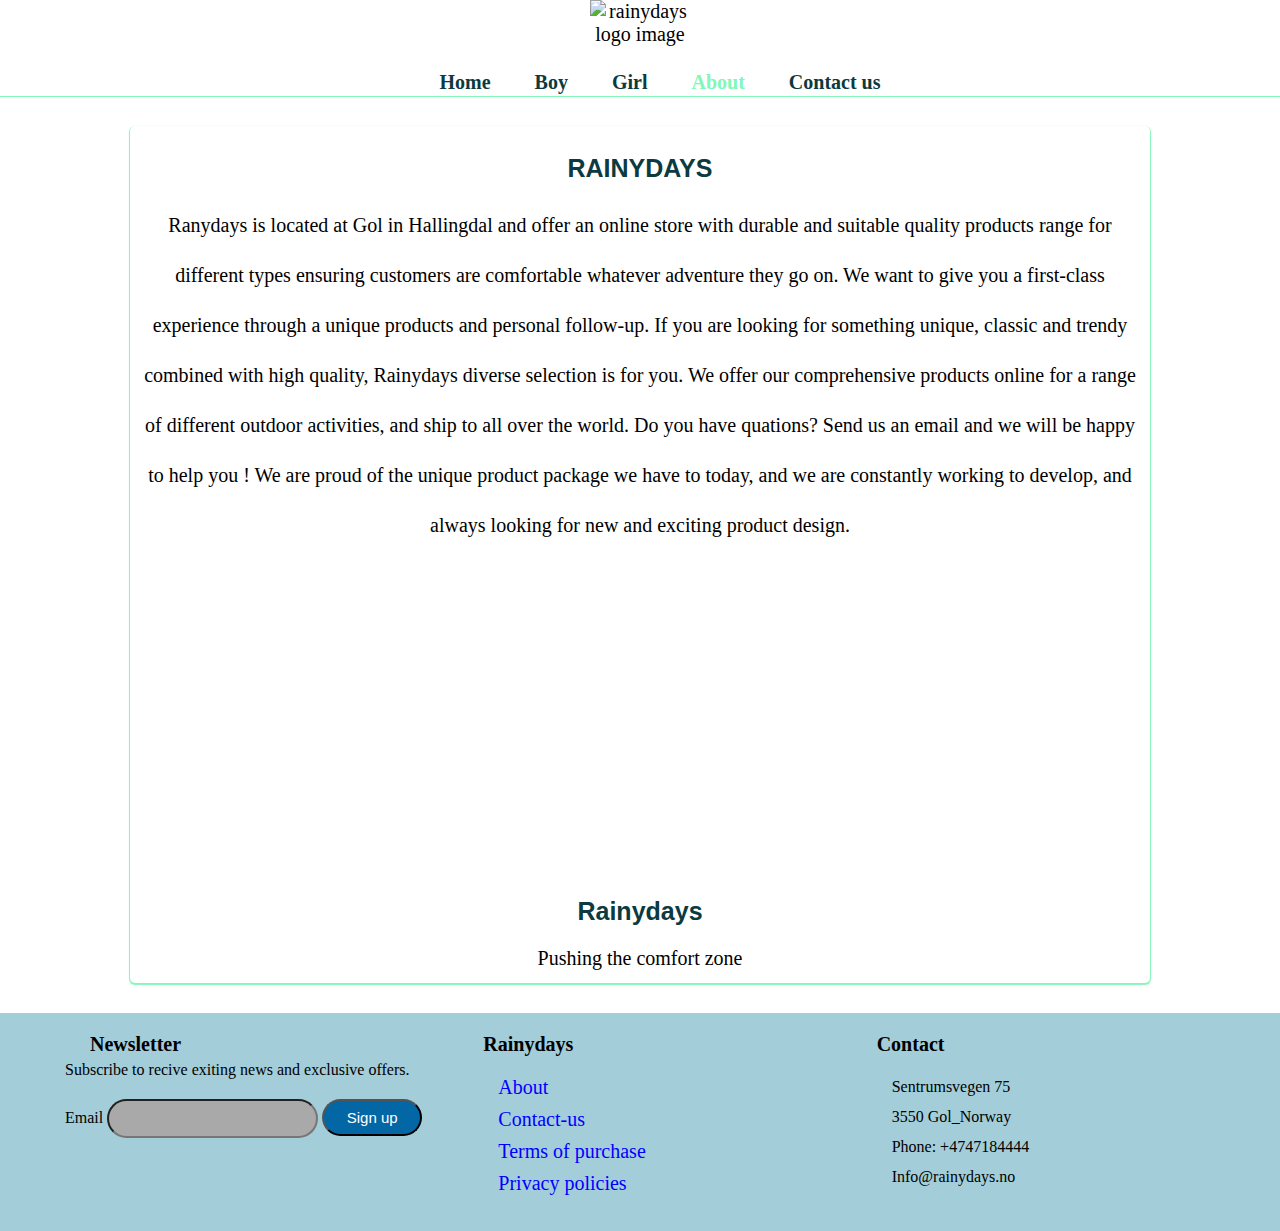
==== about.html @ 9cdb9c7a "Add files via upload" ====
<!DOCTYPE html>
<html lang="en">
  <head>
    <meta charset="UTF-8" />
    <meta name="viewport" content="width=device-width, initial-scale=1.0" />
    <meta name="description" content="Read about Rainydyas" />
    <title>Rainydays About</title>
    <link href="css/style.css" rel="stylesheet" />
    <script src="https://kit.fontawesome.com/b318972c4d.js" crossorigin="anonymous"></script>
  </head>
  <body>
    <header class="top-header">
      <a href="index.html"><img src="images/rainydays-logo.png" class="rainydays_logo" alt="rainydays logo image" /></a>
      <ul class="icons">
        <li>
          <a href="index.html"  class="home-icon"><i class="fas fa-1.5x fa-home"></i></a>
        </li>
        <li>
          <a href=""><i class="fas fa-1.5x fa-user"></i></a>
        </li>
        <li>
          <a href="favorite-product.html"><i class="fas fa-1.5x fa-heart"></i></a>
        </li>
        <li>
          <a href="shopping-cart.html"><i class="fas fa-1.5x fa-shopping-cart"></i> </a>
        </li>
      </ul>
      
      <label class="hamburger-label" class="hamburger-label" for="hamburger-menu"><i class="fas fa-2x fa-bars"></i></label>
      <input type="checkbox" id="hamburger-menu" />
      <nav>
        <ul>
          <li>
            <a href="index.html">Home</a>
          </li>
          <li><a href="boy.html">Boy</a></li>
          <li><a href="girl.html">Girl</a></li>
          <li><a href="about.html"><span class="active">About</span></a></li>
          <li><a href="contact-us.html">Contact us</a></li>
        </ul>
      </nav>
    </header>
    <main>
      <section>
        <div class="terms-paragraf">
          <h1>RAINYDAYS</h1>
          <p class="about-paragraf">
            Ranydays is located at Gol in Hallingdal and offer an online store with durable and suitable quality products range for different types ensuring customers are comfortable whatever adventure they go on. We want to give you a first-class experience through a unique products and personal follow-up. If you are looking for something unique, classic and trendy combined with high quality, Rainydays diverse selection is for you. We offer our comprehensive products online for a range of
            different outdoor activities, and ship to all over the world. Do you have quations? Send us an email and we will be happy to help you ! We are proud of the unique product package we have to today, and we are constantly working to develop, and always looking for new and exciting product design.
          </p>
          <h1>Rainydays</h1>
          <p>Pushing the comfort zone</p>
        </div>
      </section>
    </main>
    <footer>
      <section class="footer-box">
        <div class="footer-p">
          <h2>Newsletter</h2>
          <p>Subscribe to recive exiting news and exclusive offers.</p>
          <label for="email">Email</label>
          <input type="text" name="email" id="email" class="signup-input" />
          <input type="submit" value="Sign up" class="cta-button" id="cta-button-id" />
        </div>
        <div class="footer-p">
          <h2>Rainydays</h2>
          <ul>
            <li><a href="about.html">About</a></li>
            <li><a href="contact-us.html">Contact-us</a></li>
            <li><a href="terms-of-purchase.html">Terms of purchase</a></li>
            <li><a href="terms-of-purchase.html">Privacy policies</a></li>
          </ul>
        </div>
        <div class="footer-p">
          <h2>Contact</h2>
          <ul>
            <li>Sentrumsvegen 75</li>
            <li>3550 Gol_Norway</li>
            <li>Phone: +4747184444</li>
            <li>Info@rainydays.no</li>
          </ul>
        </div>
      </section>
    </footer>
  </body>
</html>
---- css/style.css ----
body {
  margin: 0%;
}

header {
  text-align: center;
}
.top-header {
  box-shadow: 0px 1px #81f8b8;
}
.rainydays_logo {
  max-width: 100px;
}

.icons {
  display: flex;
  position: absolute;
  right: 2%;
  margin: 10px 10px;
  list-style-type: none;
  color: #0b3a40;
}
.icons a {
  border-radius: 50%;
  color: #0b3a40;
  padding: 15px 15px;
}
.home-icon {
  display: none;
}
.search-bar {
  position: absolute;
  top: 10px;
  right: 200px;
  margin: 10px 10px;
  list-style-type: none;
  color: #0b3a40;
}

nav li {
  display: inline-block;
  font-size: 30px;
  font-weight: bold;
}

nav a {
  color: #0b3a40;
  text-decoration: none;
  padding: 20px;
}

nav a:hover,
.icons a:hover {
  color: #81f8b8;
  transition: 0.6s;
}
.active {
  color: #81f8b8;
}

#hamburger-menu,
.hamburger-label {
  display: none;
}
.shop-cart {
  display: none;
  position: fixed;
  top: 40px;
  right: 30px;
  max-width: 500px;
  height:300px ;
  min-width: 150px;
  padding: 20px;
  border: 1px solid green;
  border-radius: 5px;
  background-color: white;
  z-index: 1000;
  overflow: scroll;
}
.cart-image {
  max-width: 40px;
  border-radius: 5px;
}

h1 {
  font-family: Helvetica, sans-serif;
  color: #0b3a40;
  font-size: 25px;
}
h2 {
  color: black;
  font-size: 20px;
}

.banner,
.exclusive,
.winter-sale {
  background-size: cover;
  background-repeat: no-repeat;
  background-position-x: center;
  min-height: 300px;
  margin: 10px;
  border-radius: 10px;
}
.banner {
  width: 100%;
  background-image: url("../images/banner.jpg");
}
.advert {
  display: grid;
  grid-template-columns: 1fr 1fr;
  column-gap: 20px;
}
.advert-element,
.banner {
  display: flex;
  max-width: 100%;
  min-height: 250px;
  justify-content: center;
  align-items: center;
  border-radius: 5px;
  margin: 10px;
}
.advert-element p,
.banner p {
  background-color: rgb(255, 255, 255, 0.6);
  padding: 20px 100px;
  border-radius: 5px;
}
.advert a,
a {
  text-decoration: none;
  color: black;
  font-size: 20px;
}
.winter-sale {
  background-image: url("../images/winter-sale.jpg");
}
.exclusive {
  background-image: url("../images/exclusive.jpg");
}

.cta-button {
  width: 100px;
  background-color: #0367a6;
  border-radius: 20px;
  color: white;
  padding: 8px;
  text-decoration: none;
  margin: 20px auto;
  font-size: 15px;
}

.cta-add-to-cart {
  float: right;
  background-color: #0b3a40;
  text-align: center;
  margin: 20px 10px;
}

.cta-buy {
  position: relative;
  left: 100px;
  background-color: #0b3a40;
  color: white;
  border-radius: 5px;
  width: 35%;
  min-height: 30px;
}

.products,
.section-favorite {
  display: grid;
  grid-template-columns: repeat(auto-fill, minmax(300px, 1fr));
  row-gap: 30px;
  column-gap: 10px;
  justify-items: center;
  margin: 0px 20px;
}
.product img:hover,
.banner:hover,
.exclusive:hover,
.winter-sale:hover {
  box-shadow: 5px 5px 5px #bebebe, -5px -5px 20px #ffffff;
  transition: 0.3s;
}

.product img {
  max-width: 100%;
  border-radius: 10px;
}
.product h2,
p {
  position: relative;
  display: inline-block;
  margin: 0px;
}
.pro-price {
  float: right;
  right: 0px;
}
.details-container {
  display: flex;
  justify-content: center;
  column-gap: 20px;
}
.company-offers {
  display: flex;
  margin: 5px;
  background-color: #dae1eb;
  justify-content: center;
  border-radius: 30%;
}
.company-offers p {
  padding: 10px 50px;
}

.footer-box {
  display: flex;
  background-color: #a3cdd9;
  color: black;
}
.footer-box > * {
  flex: 1;
}
.footer-box {
  padding: 10px 50px;
}
.signup-input {
  text-decoration: none;
  padding: 10px 15px;
  border-radius: 30px;
  background-color: darkgrey;
}

.signup-input:hover {
  background-color: lightgrey;
}
.paragraf {
  max-width: 1000px;
  position: absolute;
  text-align: center;
  top: 300px;
  left: 150px;
  font-size: 20px;
}

.footer-p {
  padding-left: 10px;
  margin: 5px;
  border-radius: 10px;
}
footer ul {
  padding: 0px auto;
  line-height: 30px;
  list-style-type: none;
}

footer ul li a {
  text-decoration: none;
  color: blue;
}
footer ul li a:hover {
  width: 10px;
  color: white;
  transition: 0.3s;
}
footer h2 {
  margin: 5px 25px;
  color: black;
}

/* Specific product Page */


.pro-display {
  display: flex;
  margin: 20px auto 120px;
  padding: 10px;
}
.pro-display > * {
  flex: 1;
}

.pro-display_thumbnails {
  width: 100%;
  display: flex;
  justify-content: space-between;
  margin-top: 10px;
  border-radius: 5px;
}

.pro-display_details {
  margin: 0px 20px;

  text-align: center;
  box-shadow: 0px 1px 1px 1px #81f8b8;
  border-radius: 10px;
}
.pro-display_info {
  border: #f2f2f2 solid 3px;
  border-radius: 20px;
  margin: 30px;
}
.filter-dropdown {
  width: 100px;
  height: 30px;
  border-color: #81f8b8;
  color: green;
  margin: 20px 10px;
}

/*About*/

.about-paragraf {
  min-height: 500px;
  font-size: 20px;
  line-height: 50px;
  margin-bottom: 180px;
}

/* Terms Of Purchase*/

.terms-head {
  text-align: center;
}
.terms-paragraf {
  max-width: 1000px;
  text-align: center;
  line-height: 30px;
  font-size: 20px;
  margin: 30px auto;
  padding: 10px;
  box-shadow: 0px 1px 1px 1px #81f8b8;
  border-radius: 5px;
}
/* Contact*/

.contact-style {
  display: flex;
  max-width: 1200px;
  margin: 0px auto 90px;
}
.contact-decoration {
  margin: 10% auto;
  padding: 20px 50px;
  box-shadow: 0px 1px 1px 1px #81f8b8;
  border-radius: 5px;
  text-align: center;
}

.contact-decoration input,
.contact-decoration textarea {
  margin: 10px auto;
}
.map-image {
  max-width: 300px;
}

.validation-error {
  display: none;
  color: red;
  text-align: center;
}
#success {
  background-color: white;
  border: 2px solid green;
  border-radius: 5px;
  margin: 0px auto;
  padding: 5px;
  color: green;
  font-size: 20px;
}

/* Boy Page*/

.filter-style {
  text-align: center;
  padding: 10px;
}

/* Girl page */
.featured-products-women {
  display: float;
}

/* Shopping-cart Style */

.shoppingcart-style {
 max-width: 600px;
margin: 30px auto;
}
.shoppingcart-sec-decoration {
  max-width: 100%;
  margin: 50px auto 10px auto;
  padding: 10px;
  box-shadow: 0px 2px 2px 2px #81f8b8;
  border-radius: 10px;
}
.shoppingcart-sec-decoration h1{
  text-align: center;

}
.pro-list{
  display:block; 
}
.product-list{
  display: flex;  
  align-content: center;
  margin:0%;
  text-align: left;
  position: relative;
}

.product-list div{
  padding:0px 100px ;
}
.product-list p {
  margin: 20px 0px;
}
.amount-detail{
  position: absolute;
  right: 0px;
}
.cart-thumbnail {
  max-width: 150px;
  border-radius: 5px;

}
.total {
  text-align: right;
}
.shoppingcart-shipment-elements {
  margin: 30px 0px;
}

.shoppingcart-shipment-elements img {
  width: 40px;
}

/* Delivery and Payment page*/
.delivery {
  display: flex;
  max-width: 1280px;
  margin: 10px auto 16%;
}
.delivery-section {
  max-width: 400px;
  margin: 20px auto;
  padding: 10px;
  box-shadow: 0px 1px 1px 1px #81f8b8;
  border-radius: 5px;
}

.delivery-form {
  display: flex;
  flex-direction: column;
  width: 300px;
  min-height: 25px;
  border: grey solid 1px;
  border-radius: 30px;
  margin: 5px 0px;
}

.delivery-section textarea {
  border-radius: 10px;
}
.delivery-order {
  display: grid;
  grid-template-columns: repeat(2, 1fr);
  margin-top: 30px;
  background-color: #f2f2f2;
  border-radius: 10px;
}
.delivery-order p {
  margin: 10px auto;
}
.delivery-section p {
  text-align: center;
  margin: 20px;

  border-radius: 5px;
}
.payment-card-icons img {
  width: 40px;
  height: 30px;
}
.payment-card-icons {
  display: flex;
}

/* Purchase Page */
.purchase-main {
  max-width: 800px;
  margin: 30px auto 150px auto;
}
.purchase-conformation {
  text-align: center;
}

.purchase-section {
  display: flex;
  box-shadow: 0px 1px 1px 1px #81f8b8;
  padding: 10px;
  border-radius: 5px;
}
.purchase-section a {
  margin-left: 70px;
}
.purchase-order-elements {
  display: flex;
}

.purchase-order {
  margin: auto;
  background-color: #f2f2f2;
  border-radius: 10px;
  padding: 40px;
  line-height: 35px;
}

.purchase-order-summery {
  display: grid;
  grid-template-columns: repeat(2, 1fr);
}
.purchase-order-summery div {
  margin: 10px;
}
.purchase-order-summery img,
.shoppingcart-sec-decoration img {
  border-radius: 10px;
}
.purchase-order div {
  border-bottom: lightgray solid;
}
.purchase-order-total {
  text-align: right;
}
.favourite {
  text-align: center;
}
@media (max-width: 890px) {
  nav {
    display: none;
    position: fixed;
    top: 25px;
    right: 0%;
    z-index: 1000;
  }
  nav li {
    display: block;
    width: 120%;
  }
  nav a {
    display: block;
    background-color: #bfbfbf;
    font-size: 20px;
  }
  .hamburger-label {
    display: block;
    position: absolute;
    top: 10px;
    right: 20px;
  }
  #hamburger-menu:checked ~ nav {
    display: block;
  }
  #hamburger-menu {
    display: none;
  }

  .icons {
    border-radius: 30px;
    position: fixed;
    top: 90%;
    right: 0%;
    justify-content: center;
    margin: 0px auto;
    width: 100%;
    z-index: 1000;
  }
  .icons li {
    width: 100%;
    background-color: #65768c;
    padding: 20px 20px 40px 20px;
    display: flex;
  }

  .icons a {
    background-color: #e3edf7;
    box-shadow: 5px 5px 10px -1px rgba(0, 0, 0, 0.15), -5px -5px 10px -1px rgba(255, 255, 255, 0.17);
    border-radius: 50%;
    align-items: center;
    justify-content: center;
    text-decoration: none;
    color: #0b3a40;
    padding: 15px 15px;
  }
 
  .home-icon {
    display: block;
  }
  .search-bar {
    position: absolute;
    top: 10px;
    right: 10%;
  }

  nav {
    display: none;
    position: fixed;
    top: 25px;
    width: 130%;
    z-index: 1000;
  }
  nav li {
    display: block;
  }
  nav a {
    display: block;
    background-color: #d9d9d9;
    box-shadow: 2px 2px #81f8b8;
    font-size: 20px;
    padding: 20px;
  }
  main {
    margin-bottom: 5px;
  }
  .products,
  .section-featured {
    display: grid;
    grid-template-columns: repeat(2, 1fr);
    row-gap: 30px;
    column-gap: 10px;
    justify-items: center;
  }

  .company-offers {
    display: none;
  }

  .footer-box {
    display: flex;
    flex-direction: column;
    margin-bottom: 70px;
  }

  /* specific-product */
  .pro-display {
    width: 90%;
    display: block;
    margin: 20px auto;
  }
  /* shoppingcart */
  .shoppingcart-style {
    display: block;
    margin-bottom: 10%;
  }
  .shoppingcart-sec-decoration {
    max-width: 90%;
    margin: 50px auto 0px auto;
  }
  .shoppingcart-shipment-elements {
    margin-bottom: 10px;
  }

  /* Delivery-Payment */
  .delivery {
    display: block;
  }
  .delivery-section {
    max-width: 80%;
    margin: 20px auto;
    padding: 10px;
    box-shadow: 0px 2px 2px 2px #81f8b8;
    border-radius: 5px;
  }
  .delivery-form {
    margin: 5px 20%;
  }

  .delivery-section textarea {
    width: 300px;
    margin: 10px 20%;
  }

  /* Purchase Success */
  .purchase-section {
    display: block;
  }
  /* Contact us */
  .contact-style {
    display: block;
    width: 90%;
    margin: 0px auto;
  }
  .contact-decoration {
    margin: 20px auto;
  }

  .map-image {
    width: 250px;
  }
  .paragraf {
    max-width: 1000px;
    position: absolute;
    text-align: center;
    top: 300px;
    left: 150px;
    font-size: 20px;
  }

  .footer-p {
    text-align: center;
  }
  footer ul {
    padding: 0px auto;
    line-height: 30px;
  }
  footer h2 {
    margin: 5px 25px;
  }
  #cta-button-id {
    margin: auto;
  }
  .copyright {
    margin: 0px 0px 20px 30px;
  }
}
@media (max-width: 599px) {
  header {
    display: flex;
    text-align: center;
    justify-content: space-around;
  }

  nav {
    display: none;
  }
  .hamburger-label {
    display: block;
    position: absolute;
    top: 10px;
    right: 20px;
  }
  #hamburger-menu:checked ~ nav {
    display: block;
  }
  .hamburger-label:active {
    color: #81f8b8;
  }
  #hamburger-menu {
    display: none;
  }

  .icons {
    border-radius: 30px;
    position: fixed;
    top: 91%;
    right: 0%;
    justify-content: center;
    margin: 0px auto;
    width: 100%;
    z-index: 1000;
  }
  .icons li {
    width: 100%;
    background-color: #65768c;
    padding: 10px 5px 40px 15px;
    display: flex;
    margin-bottom: 10px;
  }

  .icons a {
    background-color: #e3edf7;
    box-shadow: 5px 5px 10px -1px rgba(0, 0, 0, 0.2), -5px -5px 10px -1px rgba(255, 255, 255, 0.25);
    border-radius: 50%;
    align-items: center;
    justify-content: center;
    text-decoration: none;
    color: #0b3a40;
    padding: 15px 15px;
  }
  .home-icon {
    display: block;
  }
  .search-bar {
    position: absolute;
    top: 10px;
    right: 15%;
    margin: 10px 10px;
    list-style-type: none;
    color: #0b3a40;
  }

  .cta-buy {
    width: 100px;
    min-height: 20px;
    position: relative;
    top: 5px;
    right: 20px;
  }
  nav {
    display: none;
    position: fixed;
    top: 25px;
    width: 130%;
    z-index: 1000;
  }
  nav li {
    display: block;
  }
  nav a {
    display: block;
    background-color: #d9d9d9;
    box-shadow: 2px 2px #81f8b8;
    font-size: 20px;
    padding: 20px;
  }
  main {
    margin-bottom: 0px;
  }
  .products,
  .section-men,
  .section-women,
  .section-favorite {
      grid-template-columns: repeat(1, 1fr);
 
  }

  .product-image {
    max-width: 300px;
  }

  .advert {
    display: block;
  }
  .company-offers {
    display: none;
  }

h2 {
    font-size: 17px;
}
.pro-price{
  float: center;
}

  .footer-box {
    display: flex;
    flex-direction: column;
    margin-bottom: 50px;
  }
  /* specific-product */
  .details-container {
    display: block;
    justify-content: center;
  }
  .details-container img {
    max-width: 300px;
  }
  /* shoppingcart */
  .shoppingcart-style {
    display: block;
    margin-bottom: 20%;
  }
  .shoppingcart-style h1 {
    text-align: center;
  }
  .shoppingcart-sec-decoration {
    max-width: 90%;
    margin: 50px auto 0px auto;
  }
  .shoppingcart-elements {
    display: block;
    margin: 5px;
    text-align: center;
  }
  .product-list{
    display: block;  
    text-align: center;
 
  }
  .amount-detail {
    position: static;
  }
  .product-list div{
    padding:0px;
  }
  .product-list p {
    margin: 20px 0px;
  }
 
  /* Delivery-Payment */
  .delivery {
    display: block;
    margin-bottom: 20%;
  }
  .delivery-section textarea {
    width: 300px;
  }

  /* Purchase Success */
  .purchase-section {
    display: block;
  }
  /* Contact us */
  .contact-style {
    display: block;

    margin: 0px auto;
  }
  .contact-decoration {
    margin: 20px 0px;
  }
  .contact-decoration textarea,
  .contact-decoration input {
    width: 250px;
    margin: 0px auto;
  }

  .map-image {
    width: 250px;
  }
  .paragraf {
    max-width: 1000px;
    position: absolute;
    text-align: center;
    top: 300px;
    left: 150px;
    font-size: 20px;
  }

  .footer-p {
    text-align: center;
  }
  footer ul {
    padding: 0px auto;
    line-height: 30px;
  }
  footer h2 {
    margin: 5px 25px;
  }
  .copyright {
    margin: 0px 0px 20px 30px;
  }
}
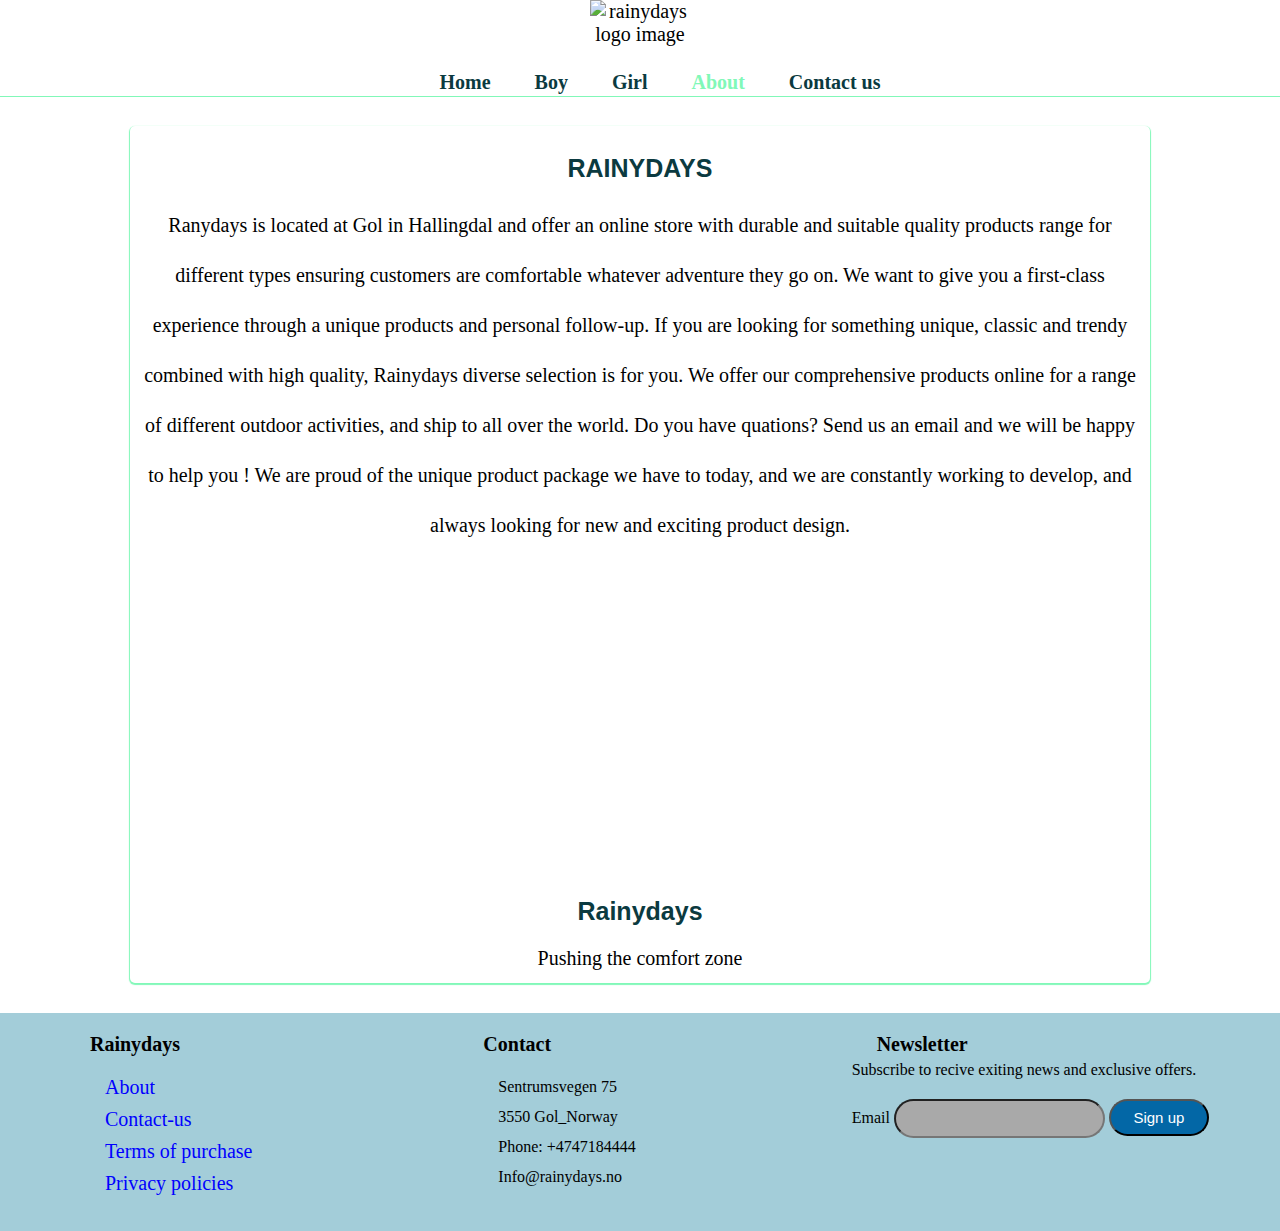
==== commit 7a9dbd59: "update" ====
--- a/about.html
+++ b/about.html
@@ -55,13 +55,7 @@
     </main>
     <footer>
       <section class="footer-box">
-        <div class="footer-p">
-          <h2>Newsletter</h2>
-          <p>Subscribe to recive exiting news and exclusive offers.</p>
-          <label for="email">Email</label>
-          <input type="text" name="email" id="email" class="signup-input" />
-          <input type="submit" value="Sign up" class="cta-button" id="cta-button-id" />
-        </div>
+        
         <div class="footer-p">
           <h2>Rainydays</h2>
           <ul>
@@ -80,6 +74,13 @@
             <li>Info@rainydays.no</li>
           </ul>
         </div>
+        <div class="footer-p">
+          <h2>Newsletter</h2>
+          <p>Subscribe to recive exiting news and exclusive offers.</p>
+          <label for="email">Email</label>
+          <input type="text" name="email" id="email" class="signup-input" />
+          <input type="submit" value="Sign up" class="cta-button" id="cta-button-id" />
+        </div>
       </section>
     </footer>
   </body>
--- a/css/style.css
+++ b/css/style.css
@@ -272,16 +272,19 @@
 
 /* Specific product Page */
 
-
 .pro-display {
   display: flex;
-  margin: 20px auto 120px;
+  margin: 20px auto 500px;
   padding: 10px;
+ 
 }
 .pro-display > * {
   flex: 1;
 }
-
+.details-container img {
+
+  border-radius: 10px;
+}
 .pro-display_thumbnails {
   width: 100%;
   display: flex;
@@ -389,6 +392,7 @@
 .shoppingcart-style {
  max-width: 600px;
 margin: 30px auto;
+
 }
 .shoppingcart-sec-decoration {
   max-width: 100%;
@@ -403,6 +407,7 @@
 }
 .pro-list{
   display:block; 
+  
 }
 .product-list{
   display: flex;  
@@ -410,6 +415,7 @@
   margin:0%;
   text-align: left;
   position: relative;
+ 
 }
 
 .product-list div{
@@ -854,11 +860,13 @@
   /* specific-product */
   .details-container {
     display: block;
-    justify-content: center;
+   
   }
   .details-container img {
     max-width: 300px;
-  }
+    
+  }
+  
   /* shoppingcart */
   .shoppingcart-style {
     display: block;
